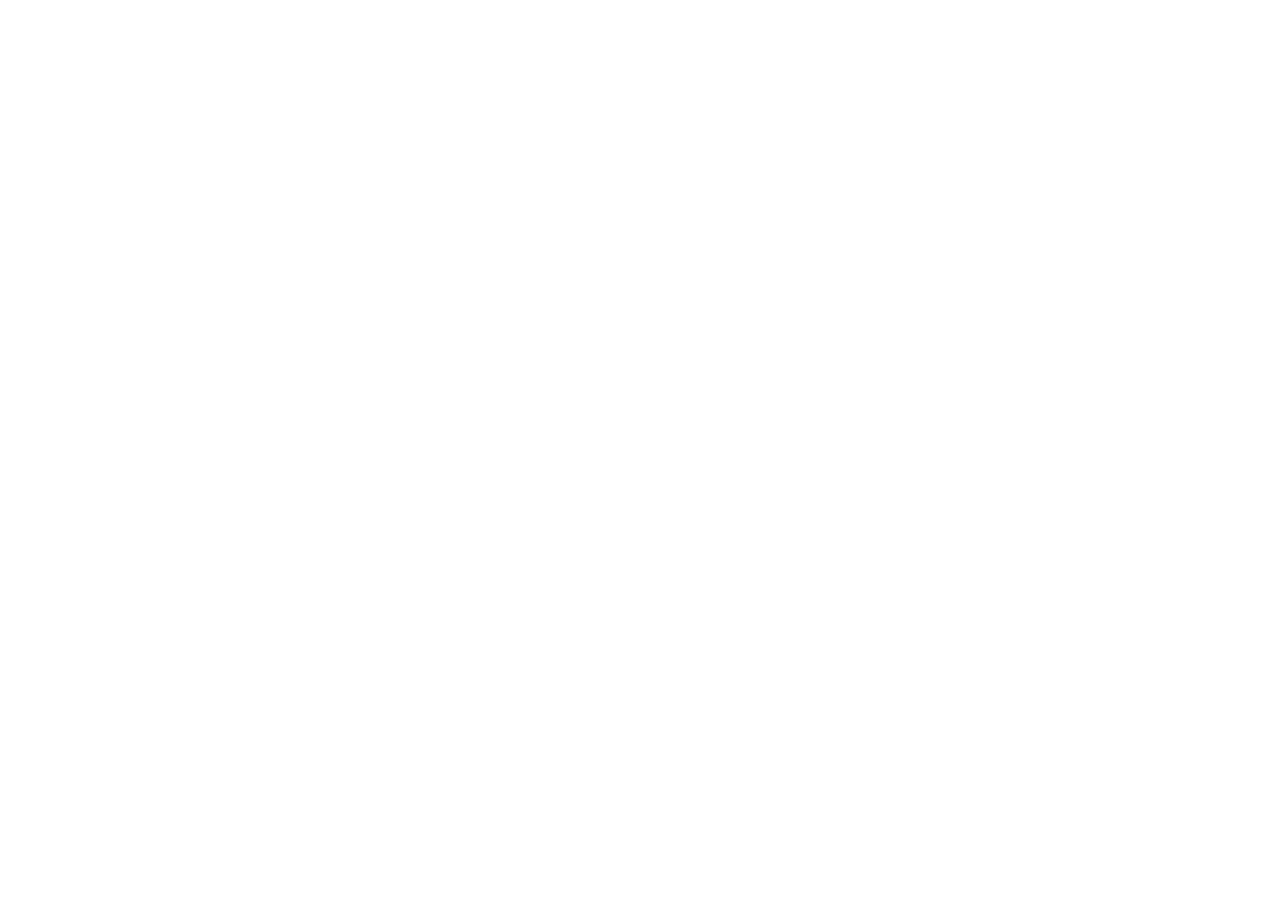
==== palindroma/index.html @ 93d02756 "added scaffoldings" ====
<!DOCTYPE html>
<html lang="en">

<head>
    <meta charset="UTF-8">
    <meta name="viewport" content="width=device-width, initial-scale=1.0">
    <title>Palindroma</title>
</head>

<body>


    <script src="js/script.js"></script>
</body>

</html>
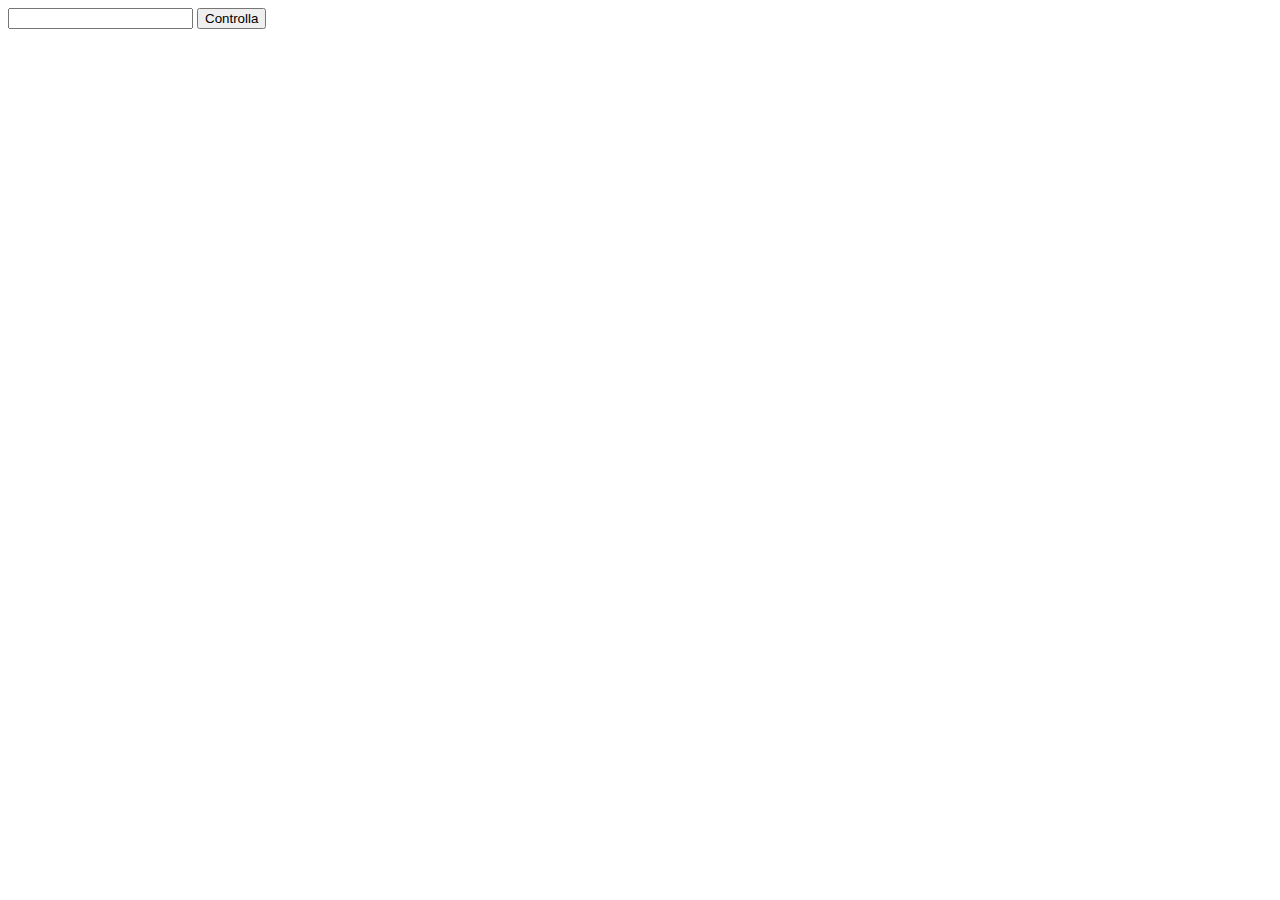
==== commit 3dcad169: "new display version for palindrome exercise" ====
--- a/palindroma/index.html
+++ b/palindroma/index.html
@@ -5,10 +5,17 @@
     <meta charset="UTF-8">
     <meta name="viewport" content="width=device-width, initial-scale=1.0">
     <title>Palindroma</title>
+    <link rel='stylesheet' href='https://cdnjs.cloudflare.com/ajax/libs/bootstrap/5.3.2/css/bootstrap.min.css'
+        integrity='sha512-b2QcS5SsA8tZodcDtGRELiGv5SaKSk1vDHDaQRda0htPYWZ6046lr3kJ5bAAQdpV2mmA/4v0wQF9MyU6/pDIAg=='
+        crossorigin='anonymous' />
 </head>
 
 <body>
-
+    <form action="">
+        <input id="input-text" type="text">
+        <button id="button">Controlla</button>
+        <p id="result" class="d-none"></p>
+    </form>
 
     <script src="js/script.js"></script>
 </body>
